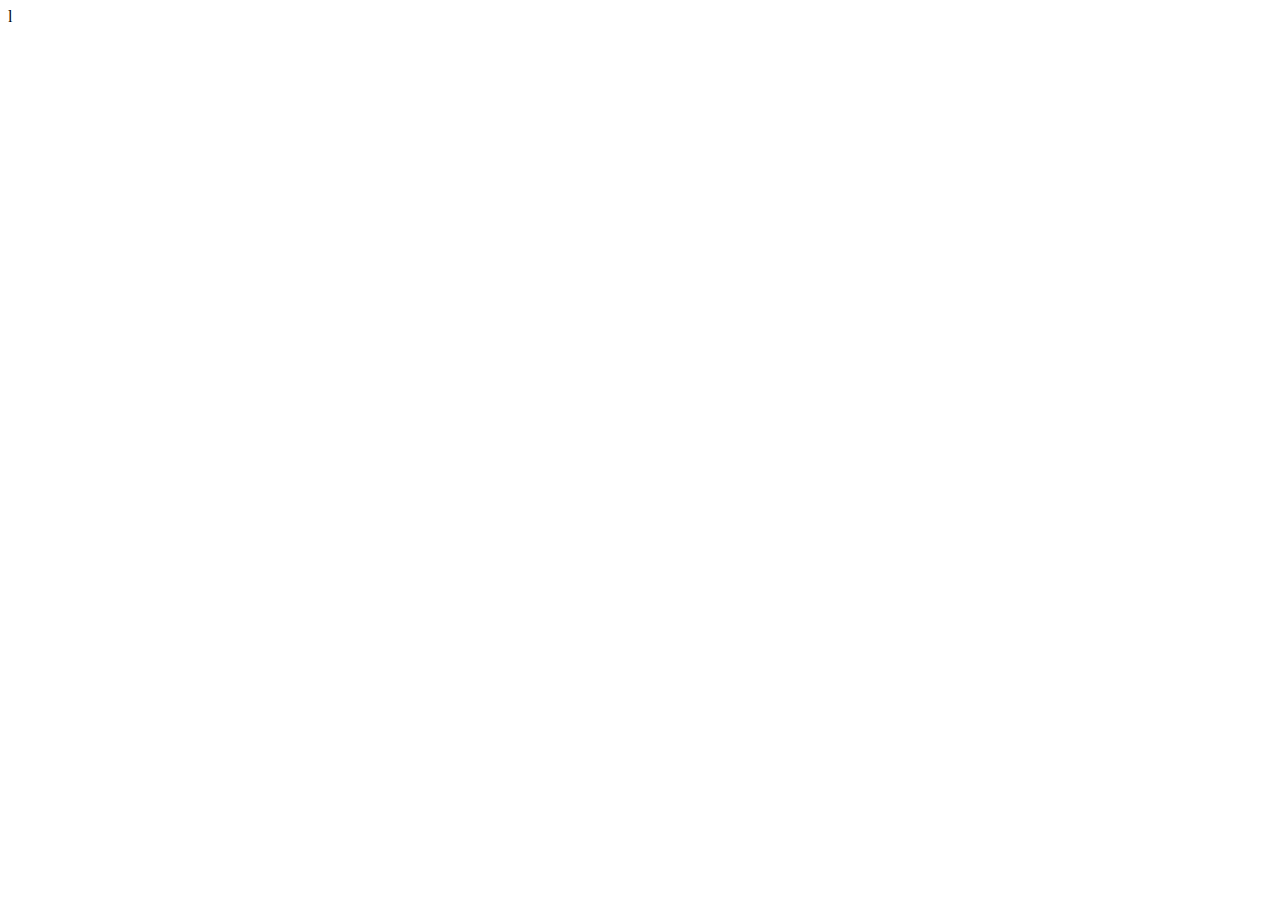
==== index.html @ bbed241f "initial commit" ====
<!DOCTYPE html>
<html lang="en">
<head>
    <meta charset="UTF-8">
    <meta http-equiv="X-UA-Compatible" content="IE=edge">
    <meta name="viewport" content="width=device-width, initial-scale=1.0">
    <title>Document</title>
    <link rel="stylesheet" href="styles.css">
</head>
<body>
    
</body>
</html>l
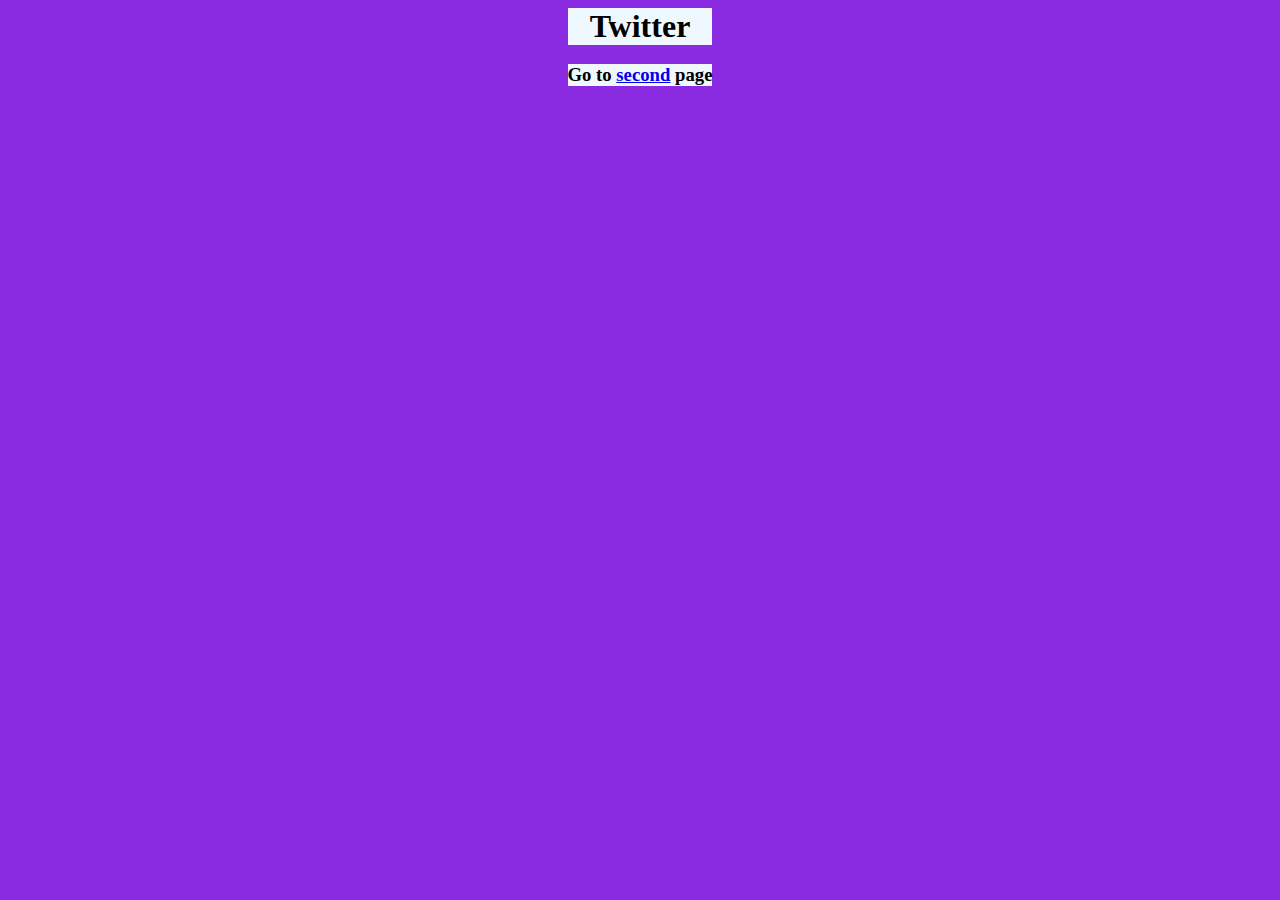
==== commit a49b5893: "actual" ====
--- a/index.html
+++ b/index.html
@@ -8,6 +8,9 @@
     <link rel="stylesheet" href="styles.css">
 </head>
 <body>
-    
+    <div id="text">
+        <h1>Twitter</h1>
+    </div>
+    <h3>Go to <a href="./2.html">second</a> page</h3>
 </body>
-</html>l+</html>--- a/styles.css
+++ b/styles.css
@@ -0,0 +1,24 @@
+html{
+    background-color: blueviolet;
+    align-items: center;
+    display: flex;
+    justify-content: center;
+    align-items: center;
+}
+
+h1{
+    margin: 0 auto;
+    background-color: aliceblue;
+    text-align: center;
+}
+
+h3 {
+    margin-top: 10pxS;
+    background-color: aliceblue;
+    text-align: center;
+}
+
+#text {
+    margin: 0 auto;
+    background-color: aliceblue;
+}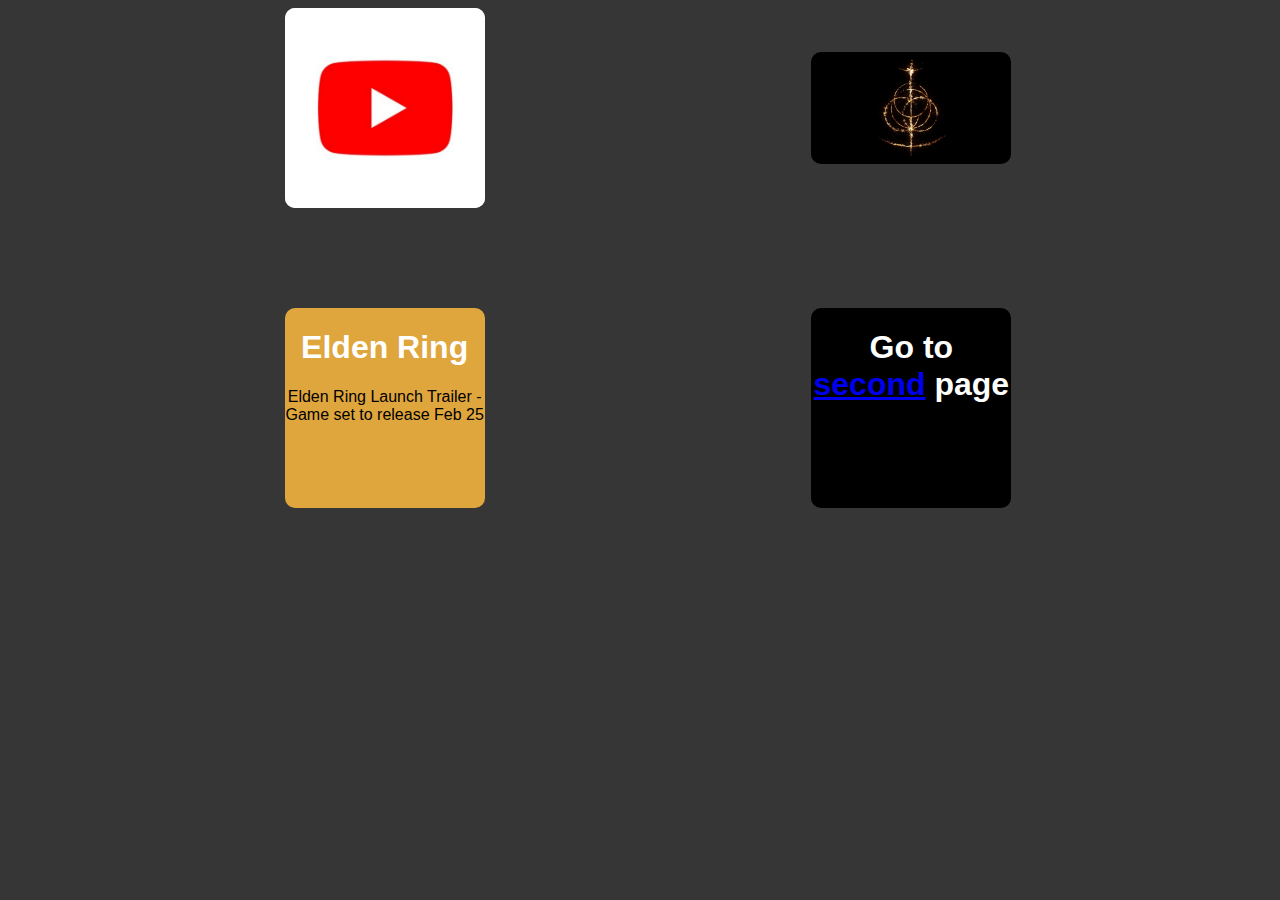
==== commit 9ec0c8a2: "finish" ====
--- a/index.html
+++ b/index.html
@@ -7,10 +7,19 @@
     <title>Document</title>
     <link rel="stylesheet" href="styles.css">
 </head>
-<body>
-    <div id="text">
-        <h1>Twitter</h1>
+<body id="container-elden">
+    <div id="derive">   
+        <img src="img/yt.jpg" alt="Youtube"> 
     </div>
-    <h3>Go to <a href="./2.html">second</a> page</h3>
+    <div id="image">
+        <img src="img/elden.jpg" alt="dérive">
+    </div>
+    <div id="title-elden">
+        <h1>Elden Ring</h1>
+        <p>Elden Ring Launch Trailer - Game set to release Feb 25</p>
+    </div>
+    <div id="text-elden">
+        <h1>Go to <a href="./2.html">second</a> page</h1>
+    </div>
 </body>
 </html>--- a/styles.css
+++ b/styles.css
@@ -1,24 +1,245 @@
-html{
-    background-color: blueviolet;
-    align-items: center;
+#container {
+    background-color: rgb(16, 44, 70);
+    height: 100%;
+    width: 100%;
+    display: grid;
+    grid-template-columns: 100px 100px;
+    gap: 100px;
+    grid-auto-rows: auto;
+    justify-items: center;
+    justify-content: space-evenly;
+    align-items: center;
+    align-content: space-evenly;
+}
+
+#container-elden {
+    background-color: rgb(54, 54, 54);
+    height: 100%;
+    width: 100%;
+    display: grid;
+    grid-template-columns: 100px 100px;
+    gap: 100px;
+    grid-auto-rows: auto;
+    justify-items: center;
+    justify-content: space-evenly;
+    align-items: center;
+    align-content: space-evenly;
+}
+
+#container-florence {
+    background-color: rgb(160, 160, 160);
+    height: 100%;
+    width: 100%;
+    display: grid;
+    grid-template-columns: 100px 100px;
+    gap: 100px;
+    grid-auto-rows: auto;
+    justify-items: center;
+    justify-content: space-evenly;
+    align-items: center;
+    align-content: space-evenly;
+
+}
+
+#container-spider {
+    background-color: rgb(139, 34, 34);
+    height: 100%;
+    width: 100%;
+    display: grid;
+    grid-template-columns: 100px 100px;
+    gap: 100px;
+    grid-auto-rows: auto;
+    justify-items: center;
+    justify-content: space-evenly;
+    align-items: center;
+    align-content: space-evenly;
+
+}
+
+#container-try {
+    background-color: rgb(159,134,218);
+    height: 100%;
+    width: 100%;
+    display: grid;
+    grid-template-columns: 100px 100px;
+    gap: 100px;
+    grid-auto-rows: auto;
+    justify-items: center;
+    justify-content: space-evenly;
+    align-items: center;
+    align-content: space-evenly;
+
+}
+
+img {
+    width: 100%;
+    height: auto;
+    border-radius: 10px 10px 10px 10px;
+}
+
+h1 {
+    text-align: center;
+    color: white;
+}
+
+#image {
     display: flex;
     justify-content: center;
     align-items: center;
-}
-
-h1{
-    margin: 0 auto;
+    grid-column: 2;
+    grid-row: 1;
+    width: 200px;
+    height: 200px;
+}
+
+#derive {
+    display: block;
+    border-radius: 10px 10px 10px 10px;
     background-color: aliceblue;
+    justify-content: center;
+    align-items: center;
+    grid-column: 1;
+    grid-row: 1;
+    width: 200px;
+    height: 200px;
+}
+
+#derive h1 {
+    color: black;
+}
+
+h1 {
+    font-family: sans-serif;
+}
+
+#derive:hover {
+    background-color: rgb(156, 181, 202);
+}
+
+#title {
+    border-radius: 10px 10px 10px 10px;
+    background-color: aqua;
+    display: inline-block;
+    justify-content: center;
+    align-items: center;
+    grid-column: 1;
+    grid-row: 2;
+    width: 200px;
+    height: 200px;
+}
+
+#title-florence {
+    border-radius: 10px 10px 10px 10px;
+    background-color: rgb(207, 129, 11);
+    display: inline-block;
+    justify-content: center;
+    align-items: center;
+    grid-column: 1;
+    grid-row: 2;
+    width: 200px;
+    height: 200px;
+}
+
+#title-try {
+    border-radius: 10px 10px 10px 10px;
+    background-color: rgb(63,188,134);
+    display: inline-block;
+    justify-content: center;
+    align-items: center;
+    grid-column: 1;
+    grid-row: 2;
+    width: 200px;
+    height: 200px;
+}
+
+p {
     text-align: center;
-}
-
-h3 {
-    margin-top: 10pxS;
-    background-color: aliceblue;
-    text-align: center;
+    color: black;
+    font-family: sans-serif;
+}
+
+#title-elden {
+    background-color: rgb(223, 166, 61);
+    border-radius: 10px 10px 10px 10px;
+    display: indline;
+    justify-content: center;
+    align-items: center;
+    grid-column: 1;
+    grid-row: 2;
+    width: 200px;
+    height: 200px;
+}
+
+#title-spider {
+    background-color: rgb(9, 56, 185);
+    border-radius: 10px 10px 10px 10px;
+    display: indline;
+    justify-content: center;
+    align-items: center;
+    grid-column: 1;
+    grid-row: 2;
+    width: 200px;
+    height: 200px;
 }
 
 #text {
-    margin: 0 auto;
-    background-color: aliceblue;
-}+    border-radius: 10px 10px 10px 10px;
+    background-color: rgb(156, 26, 106);
+    display: flex;
+    justify-content: center;
+    align-items: center;
+    grid-column: 2;
+    grid-row: 2;
+    width: 200px;
+    height: 200px;
+}
+
+#text-try {
+    border-radius: 10px 10px 10px 10px;
+    background-color: rgb(239,180,195);
+    display: flex;
+    justify-content: center;
+    align-items: center;
+    grid-column: 2;
+    grid-row: 2;
+    width: 200px;
+    height: 200px;
+}
+
+#text-elden {
+    border-radius: 10px 10px 10px 10px;
+    background-color: rgb(0, 0, 0);
+    display: inline-block;
+    justify-content: center;
+    align-items: center;
+    grid-column: 2;
+    grid-row: 2;
+    width: 200px;
+    height: 200px;
+}
+
+#text-florence {
+    border-radius: 10px 10px 10px 10px;
+    background-color: rgb(63, 114, 209);
+    display: inline-block;
+    justify-content: center;
+    align-items: center;
+    grid-column: 2;
+    grid-row: 2;
+    width: 200px;
+    height: 200px;
+}
+
+#text-spider {
+    border-radius: 10px 10px 10px 10px;
+    background-color: rgb(0, 0, 0);
+    display: inline-block;
+    justify-content: center;
+    align-items: center;
+    grid-column: 2;
+    grid-row: 2;
+    width: 200px;
+    height: 200px;
+}
+
+
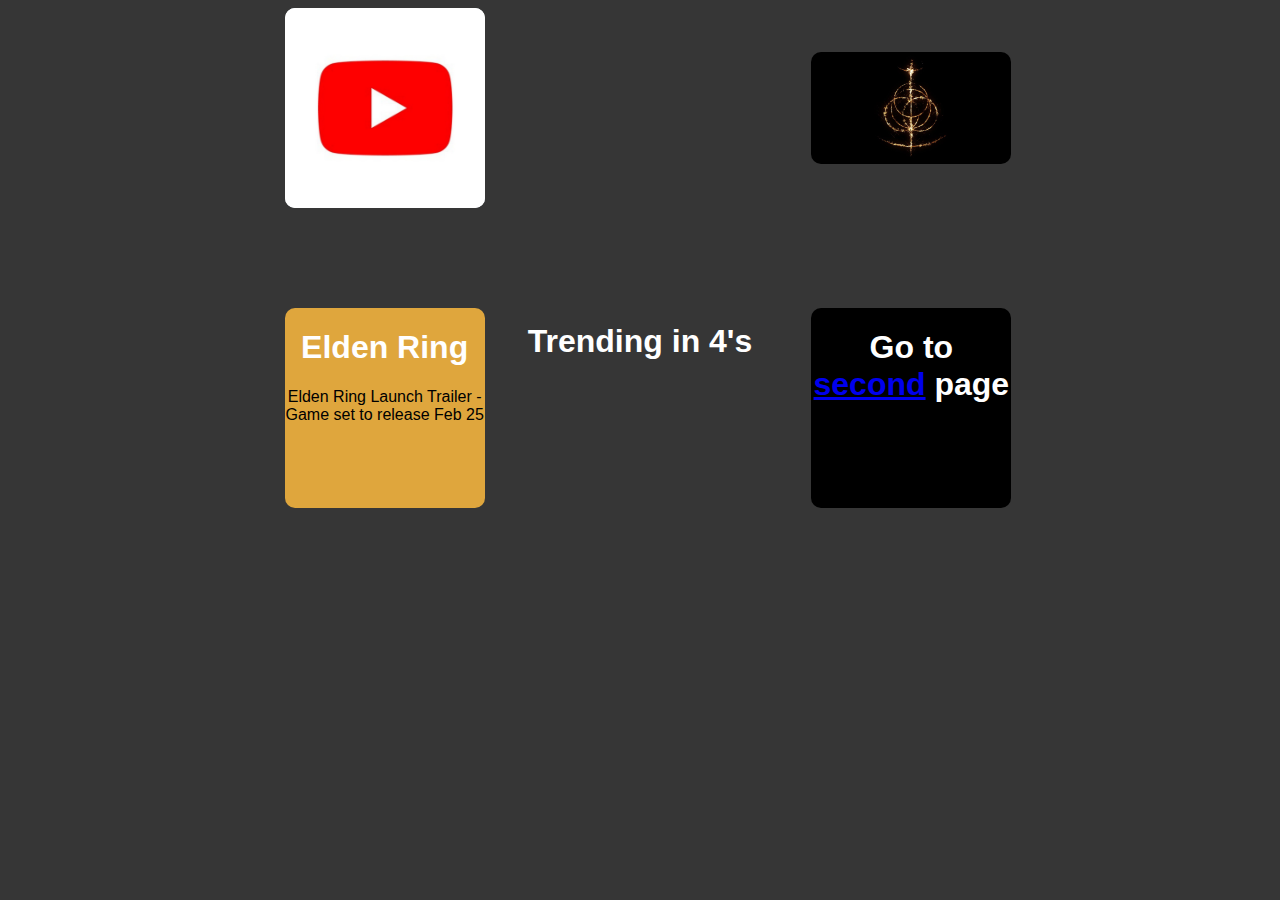
==== commit 524701df: "finish" ====
--- a/index.html
+++ b/index.html
@@ -21,5 +21,8 @@
     <div id="text-elden">
         <h1>Go to <a href="./2.html">second</a> page</h1>
     </div>
+    <div id="center">
+        <h1>Trending in 4's</h1>
+    </div>
 </body>
 </html>--- a/styles.css
+++ b/styles.css
@@ -242,4 +242,9 @@
     height: 200px;
 }
 
-
+#center {
+    position: absolute;
+    top: 38%;
+    left: 50%;
+    transform: translate(-50%, -50%);
+}
